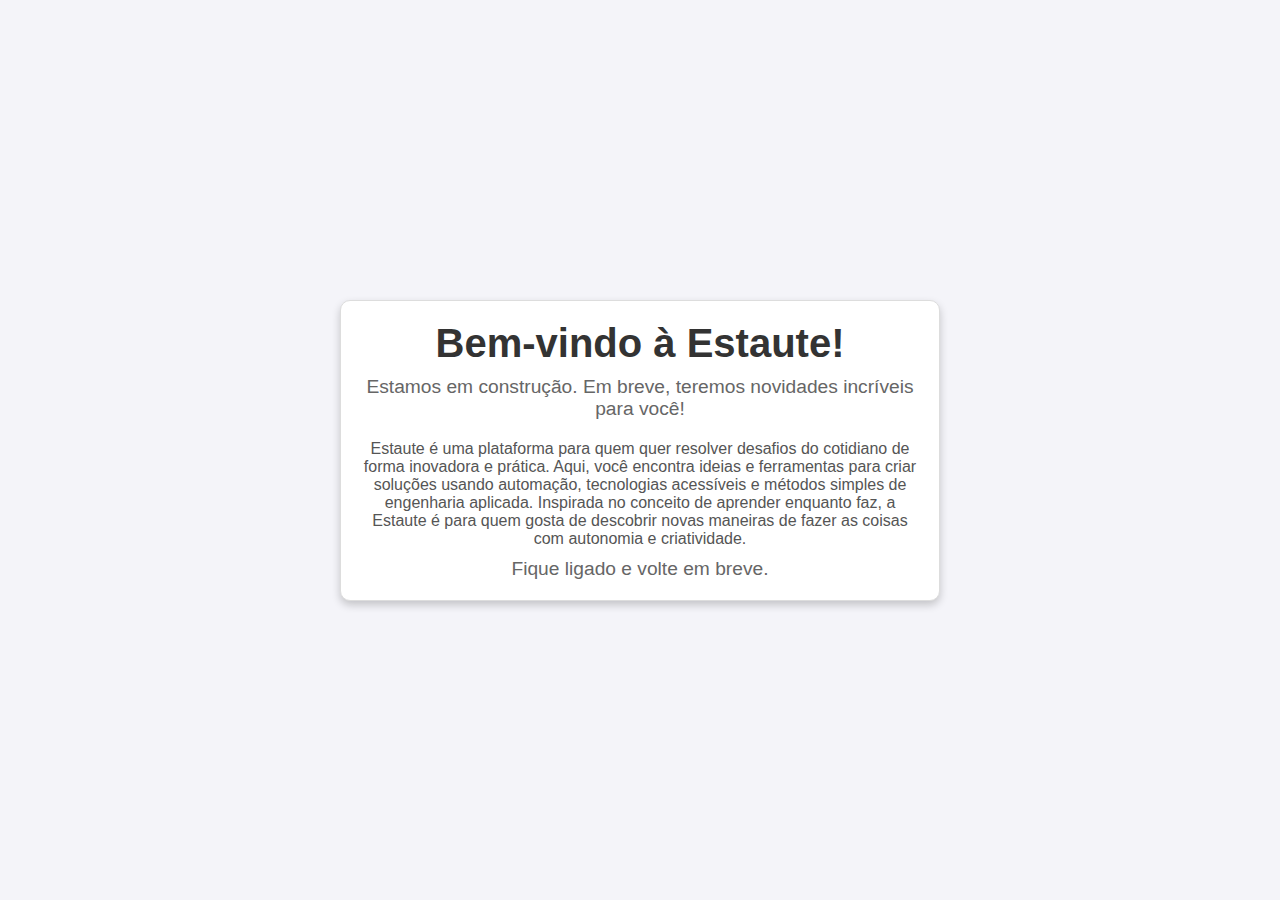
==== index.html @ 895987ed "index and styles add" ====
<!DOCTYPE html>
<html lang="pt-BR">
<head>
    <meta charset="UTF-8">
    <meta name="viewport" content="width=device-width, initial-scale=1.0">
    <title>Bem-vindo à Estaute!</title>
    <link rel="stylesheet" href="styles.css">
</head>
<body>
    <div class="container">
        
        <h1>Bem-vindo à Estaute!</h1>
        <p>Estamos em construção. Em breve, teremos novidades incríveis para você!</p>
        <p class="description">
            Estaute é uma plataforma para quem quer resolver desafios do cotidiano de forma inovadora e prática. Aqui, você encontra ideias e ferramentas para criar soluções usando automação, tecnologias acessíveis e métodos simples de engenharia aplicada. Inspirada no conceito de aprender enquanto faz, a Estaute é para quem gosta de descobrir novas maneiras de fazer as coisas com autonomia e criatividade.
        </p>
        <p>Fique ligado e volte em breve.</p>
    </div>
</body>
</html>
---- styles.css ----
* {
    margin: 0;
    padding: 0;
    box-sizing: border-box;
}

body {
    display: flex;
    justify-content: center;
    align-items: center;
    height: 100vh;
    background-color: #f4f4f9;
    font-family: Arial, sans-serif;
}

.container {
    text-align: center;
    padding: 20px;
    border: 1px solid #ddd;
    border-radius: 10px;
    background-color: #fff;
    box-shadow: 0 4px 8px rgba(0, 0, 0, 0.2);
    max-width: 600px;
}

.logo {
    width: 150px;
    margin-bottom: 20px;
}

h1 {
    font-size: 2.5em;
    color: #333;
}

p {
    margin-top: 10px;
    font-size: 1.2em;
    color: #666;
}

.description {
    font-size: 1em;
    color: #555;
    margin-top: 20px;
}
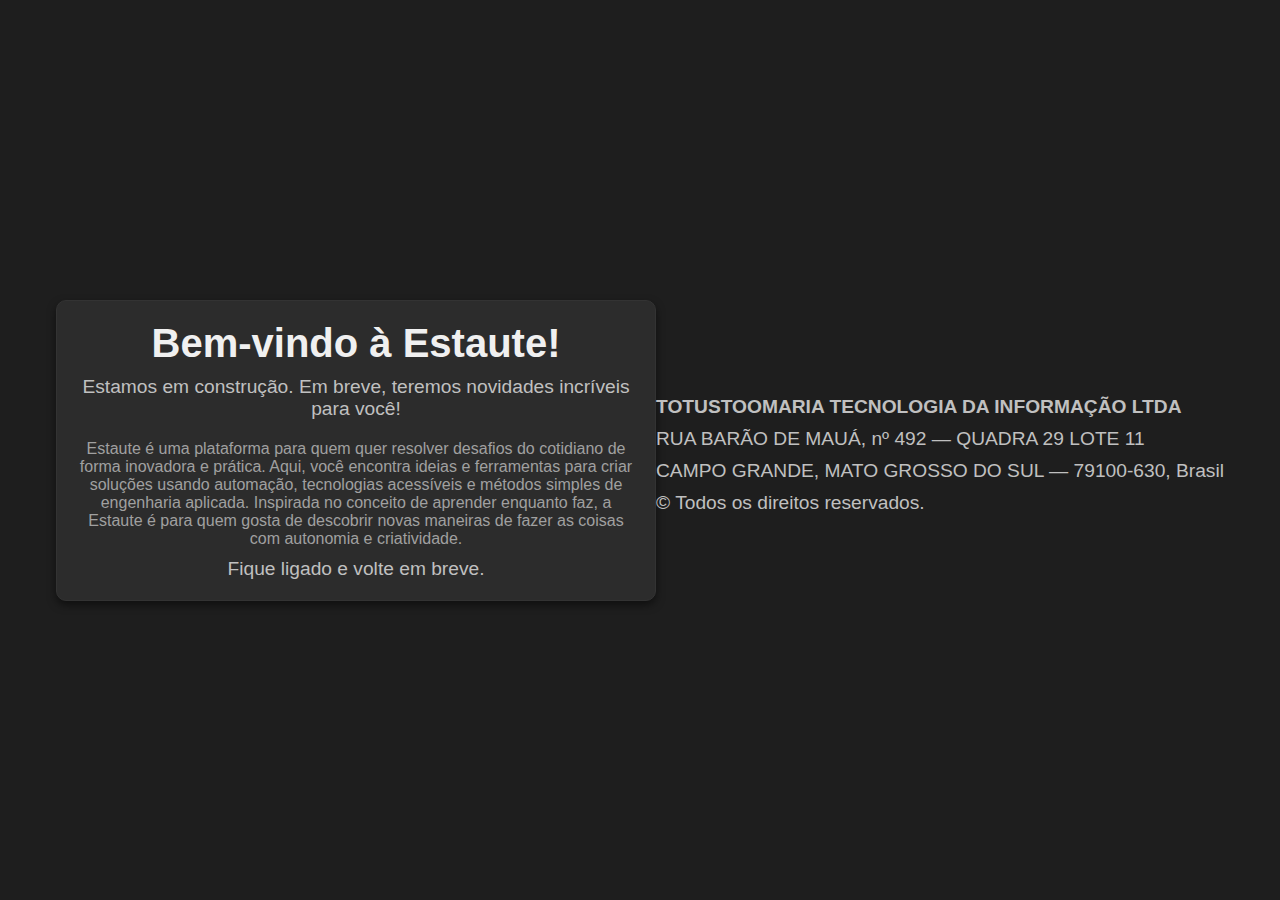
==== commit 3f14d4f2: "Update index.html" ====
--- a/index.html
+++ b/index.html
@@ -8,7 +8,6 @@
 </head>
 <body>
     <div class="container">
-        
         <h1>Bem-vindo à Estaute!</h1>
         <p>Estamos em construção. Em breve, teremos novidades incríveis para você!</p>
         <p class="description">
@@ -16,5 +15,12 @@
         </p>
         <p>Fique ligado e volte em breve.</p>
     </div>
+
+    <footer class="footer">
+        <p><strong>TOTUSTOOMARIA TECNOLOGIA DA INFORMAÇÃO LTDA</strong></p>
+        <p>RUA BARÃO DE MAUÁ, nº 492 — QUADRA 29 LOTE 11</p>
+        <p>CAMPO GRANDE, MATO GROSSO DO SUL — 79100-630, Brasil</p>
+        <p>&copy; Todos os direitos reservados.</p>
+    </footer>
 </body>
-</html>+</html>
--- a/styles.css
+++ b/styles.css
@@ -9,17 +9,18 @@
     justify-content: center;
     align-items: center;
     height: 100vh;
-    background-color: #f4f4f9;
+    background-color: #1e1e1e;
     font-family: Arial, sans-serif;
+    color: #e0e0e0;
 }
 
 .container {
     text-align: center;
     padding: 20px;
-    border: 1px solid #ddd;
+    border: 1px solid #333;
     border-radius: 10px;
-    background-color: #fff;
-    box-shadow: 0 4px 8px rgba(0, 0, 0, 0.2);
+    background-color: #2c2c2c;
+    box-shadow: 0 4px 8px rgba(0, 0, 0, 0.5);
     max-width: 600px;
 }
 
@@ -30,17 +31,17 @@
 
 h1 {
     font-size: 2.5em;
-    color: #333;
+    color: #f0f0f0;
 }
 
 p {
     margin-top: 10px;
     font-size: 1.2em;
-    color: #666;
+    color: #c0c0c0;
 }
 
 .description {
     font-size: 1em;
-    color: #555;
+    color: #a0a0a0;
     margin-top: 20px;
 }
